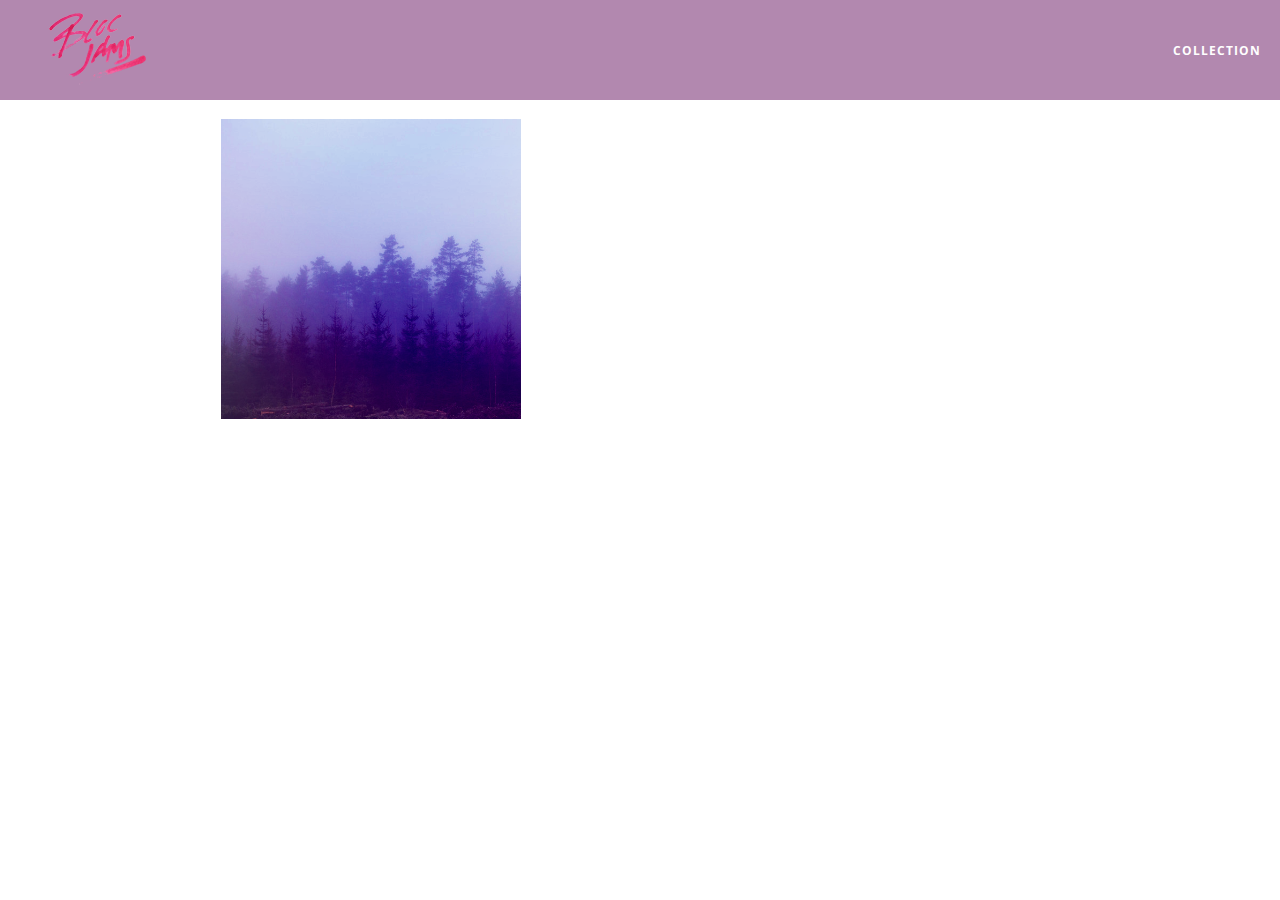
==== album.html @ cb4e63d9 "checkpoint 2.10 completed" ====
<!DOCTYPE html>
<html>

<head>
  <title>Bloc Jams</title>
  <meta name="viewport" content="width=device-width, initial-scale=1">
  <link rel="stylesheet" type="text/css" href="http://fonts.googleapis.com/css?family=Open+Sans:400,800,600,700,300">
  <link rel="stylesheet" type="text/css" href="http://code.ionicframework.com/ionicons/2.0.1/css/ionicons.min.css">
  <link rel="stylesheet" type="text/css" href="styles/normalize.css">
  <link rel="stylesheet" type="text/css" href="styles/main.css">
  <link rel="stylesheet" type="text/css" href="styles/album.css">
</head>

<body class="album">
  <nav class="navbar">
    <!-- nav bar -->
    <a href="index.html" class="logo">
      <img src="assets/images/bloc_jams_logo.png" alt="bloc jams logo">
    </a>
    <div class="links-container">
      <a href="collection.html" class="navbar-link">collection</a>
    </div>
  </nav>
  <main class="album-view container narrow">
    <section class="clearfix">
      <div class="column half">
        <img src="assets/images/album_covers/01.png" class="album-cover-art">
      </div>
      <div class="album-view-details column half">
        <h2 class="album-view-title">The Colors</h2>
        <h3 class="album-view-artist">Pablo Picasso</h3>
        <h5 class="album-view-release-info">1909 Spanish Records</h5>
      </div>
    </section>
    <table class="album-view-song-list">
      <tr class="album-view-song-item">
        <td class="song-item-number">1</td>
        <td class="song-item-title">Blue</td>
        <td class="song-item-duration">X:XX</td>
      </tr>
      <tr class="album-view-song-item">
        <td class="song-item-number">2</td>
        <td class="song-item-title">Red</td>
        <td class="song-item-duration">X:XX</td>
      </tr>
      <tr class="album-view-song-item">
        <td class="song-item-number">3</td>
        <td class="song-item-title">Green</td>
        <td class="song-item-duration">X:XX</td>
      </tr>
      <tr class="album-view-song-item">
        <td class="song-item-number">4</td>
        <td class="song-item-title">Purple</td>
        <td class="song-item-duration">X:XX</td>
      </tr>
      <tr class="album-view-song-item">
        <td class="song-item-number">5</td>
        <td class="song-item-title">Black</td>
        <td class="song-item-duration">X:XX</td>
      </tr>
    </table>
  </main>
</body>

</html>
---- styles/main.css ----
*, *::before, *::after {
     -moz-box-sizing: border-box;
     -webkit-box-sizing: border-box;
     box-sizing: border-box;
 }

html {
     height: 100%; /* makes sure our HTML takes up 100% of the browser window */
     font-size: 100%;
 }
 
 body {
     font-family: 'Open Sans'; /* sets our font to the "Open Sans" typeface */
     color: white;             /* sets the text color to white */
     min-height: 100%;         /* says the height of the body must be, at minimum, 100% of the window */
 }

 .navbar {
     position: relative;
     padding: 0.5rem;
     background-color: rgba(101,18,95,0.5);
     z-index: 1;
 }
 
 .navbar .logo {
     position: relative; /* positioning will be explained in a resource */
     left: 2rem;
     cursor: pointer;
 }

.navbar .links-container {
    display: table;
    position: absolute;
    top: 0;
    right: 0;
    height: 100px;
    color: white;
    text-decoration: none;
}

.links-container .navbar-link {
    display: table-cell;
    position: relative;
    height: 100%;
    padding-right: 1rem;
    padding-left: 1rem;
    vertical-align: middle;
    color:white;
    font-size: 0.625rem;
    letter-spacing: 0.05rem;
    font-weight: 700;
    text-transform: uppercase;
    text-decoration: none;
    cursor: pointer;
}

.links-container .navbar-link:hover {
    color: rgb(233,50,117);
}

.links-container .navbar-link:active {
    background-color: white;
    color: rgb(233,50,117);
}
 
@media (min-width: 640px) {
    html {font-size: 112%;}
    
     .column {
         float: left;
         padding-left: 1rem;
         padding-right: 1rem;
     }    
     .column.full { width: 100%; }
     .column.two-thirds { width: 66.7%; }
     .column.half { width: 50%; }
     .column.third { width: 33.3%; }
     .column.fourth { width: 25%; }
     .column.flow-opposite { float: right; }      
}

@media (min-width: 1024px) {
    html {font-size: 120%;}
}

 .container {
     margin: 0 auto;
     max-width: 64rem;
 }
    
.clearfix::before,
.clearfix::after {
   content: " ";
   display: table;
}

.clearfix::after {
   clear: both;
}

 .container.narrow {
     max-width: 56rem;
 }
---- styles/album.css ----
body.album {
   background-image: url(../assets/images/blurred_backgrounds/blur_bg_3.jpg);
   background-repeat: no-repeat;
   background-attachment: fixed;
   background-position: center center;
   background-size: cover;
 }
 .album-cover-art {
   position: relative;
   left: 20%;
   margin-top: 1rem;
   width: 60%;
 }
 .album-view-details {
   position: relative;
   top: 1.5rem;
   padding: 1rem;
 }
 .album-view-details .album-view-title {
   font-weight: 300;
   font-size: 2rem;
 }
 .album-view-details .album-view-artist {
   font-weight: 300;
   font-size: 1.5rem;
 }
 .album-view-details .album-view-release-info {
   font-weight: 300;
   font-size: 0.75rem;
 }
 .album-view-song-list {
   width: 90%;
   margin: 1.5rem auto;
   font-weight: 300;
   font-size: 0.75em;
   border-collapse: collapse;
 }
 .album-view-song-item {
   height: 3rem;
   /* #1 */
   border-bottom: 1px solid rgba(255, 255, 255, 0.5);
 }
 .song-item-number {
   width: 5%;
 }
 .song-item-title {
   width: 85%;
 }
 .song-item-duration {
   width: 5%;
 }
 @media (max-width: 640px) and (min-width: 320px) {
   .album-view-details {
     text-align: center;
   }
   .album-view-title {
     margin-top: 0;
   }
 }
 @media (max-width: 1024px) and (min-width: 320px) {
   .album-view-song-list {
     position: relative;
     top: 1rem;
     width: 80%;
     margin: auto;
   }
 }
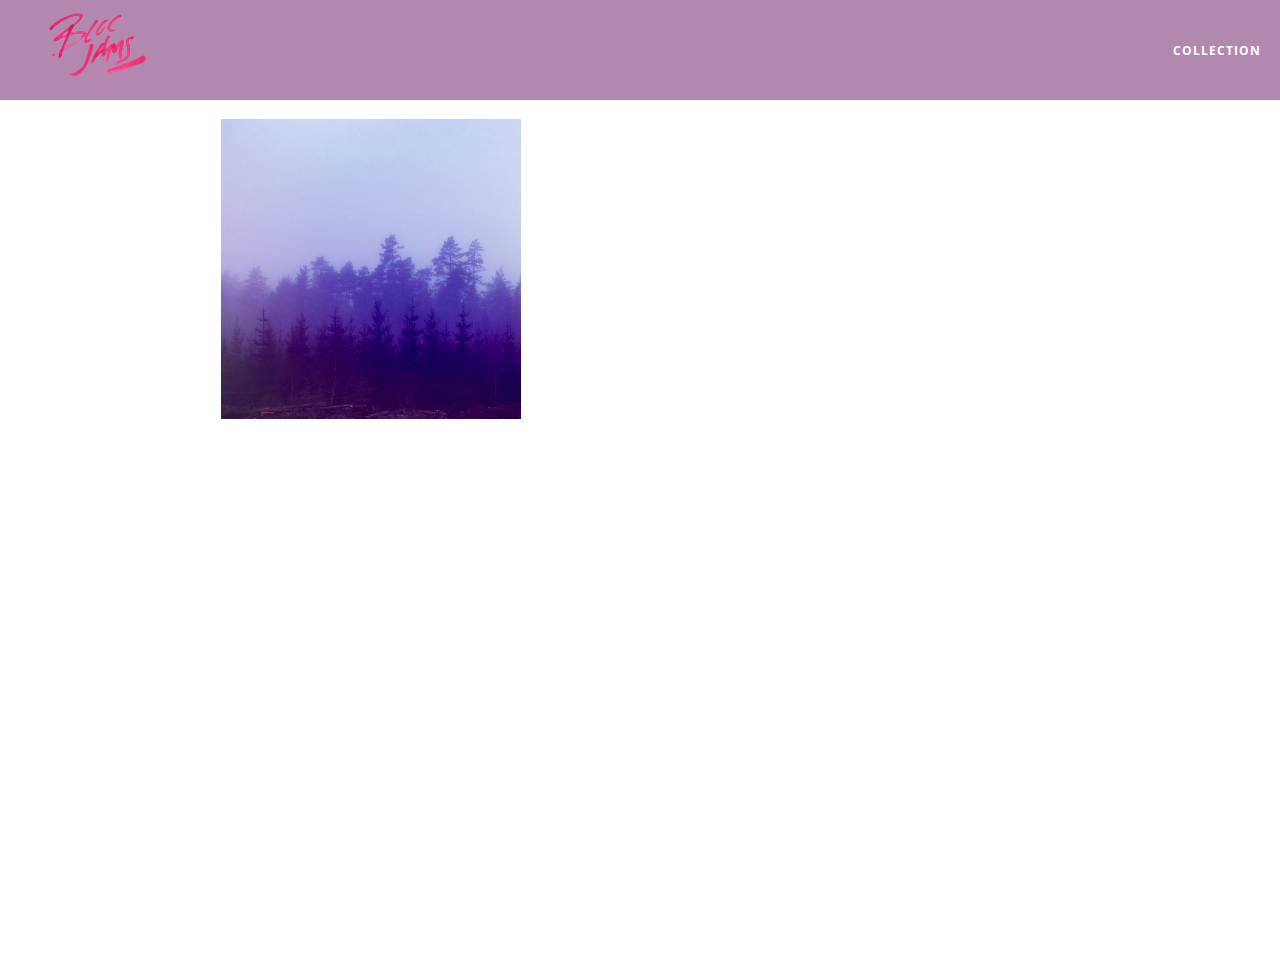
==== commit df6531c3: "checkpoint-2.15 completed" ====
--- a/album.html
+++ b/album.html
@@ -9,6 +9,7 @@
   <link rel="stylesheet" type="text/css" href="styles/normalize.css">
   <link rel="stylesheet" type="text/css" href="styles/main.css">
   <link rel="stylesheet" type="text/css" href="styles/album.css">
+  <link rel="stylesheet" type="text/css" href="styles/player_bar.css">
 </head>
 
 <body class="album">
@@ -33,33 +34,44 @@
       </div>
     </section>
     <table class="album-view-song-list">
-      <tr class="album-view-song-item">
-        <td class="song-item-number">1</td>
-        <td class="song-item-title">Blue</td>
-        <td class="song-item-duration">X:XX</td>
-      </tr>
-      <tr class="album-view-song-item">
-        <td class="song-item-number">2</td>
-        <td class="song-item-title">Red</td>
-        <td class="song-item-duration">X:XX</td>
-      </tr>
-      <tr class="album-view-song-item">
-        <td class="song-item-number">3</td>
-        <td class="song-item-title">Green</td>
-        <td class="song-item-duration">X:XX</td>
-      </tr>
-      <tr class="album-view-song-item">
-        <td class="song-item-number">4</td>
-        <td class="song-item-title">Purple</td>
-        <td class="song-item-duration">X:XX</td>
-      </tr>
-      <tr class="album-view-song-item">
-        <td class="song-item-number">5</td>
-        <td class="song-item-title">Black</td>
-        <td class="song-item-duration">X:XX</td>
-      </tr>
     </table>
   </main>
+  <section class="player-bar">
+    <div class="container">
+      <div class="control-group main-controls">
+        <a class="previous">
+          <span class="ion-skip-backward"></span>
+        </a>
+        <a class="play-pause">
+          <span class="ion-play"></span>
+        </a>
+        <a class="next">
+          <span class="ion-skip-forward"></span>
+        </a>
+      </div>
+      <div class="control-group currently-playing">
+        <h2 class="song-name">My dumb song</h2>
+        <h2 class="artist-song-mobile">My dumb song - Fallout Boy</h2>
+        <div class="seek-control">
+          <div class="seek-bar">
+            <div class="fill"></div>
+            <div class="thumb"></div>
+          </div>
+          <div class="current-time">2:30</div>
+          <div class="total-time">4:45</div>
+        </div>
+        <h3 class="artist-name">Fallout Boy</h3>        
+      </div>
+      <div class="control-group volume">
+        <span class="ion-volume-high icon"></span>
+        <div class="seek-bar">
+          <div class="fill"></div>
+          <div class="thumb"></div>
+        </div>
+      </div>
+    </div>
+  </section>
+  <script src="scripts/album.js"></script>
 </body>
 
 </html>
--- a/styles/album.css
+++ b/styles/album.css
@@ -4,6 +4,8 @@
    background-attachment: fixed;
    background-position: center center;
    background-size: cover;
+   padding-bottom: 200px;
+
  }
  .album-cover-art {
    position: relative;
@@ -42,6 +44,7 @@
  }
  .song-item-number {
    width: 5%;
+   min-width: 30px;
  }
  .song-item-title {
    width: 85%;
@@ -65,3 +68,22 @@
      margin: auto;
    }
  }
+ .album-song-button {
+   text-align: center;
+   font-size: 14px;
+   background-color: white;
+   color: rgb(210, 40, 123);
+   border-radius: 50% 50%;
+   display: inline-block;
+   width: 28px;
+   height: 28px;
+ }
+ .album-song-button:hover {
+   cursor: pointer;
+   color: white;
+   background-color: rgb(210, 40, 123);
+ }
+ .album-song-button span {
+   line-height: 28px;
+ }
+
--- a/styles/player_bar.css
+++ b/styles/player_bar.css
@@ -0,0 +1,158 @@
+.player-bar {
+  position: fixed;
+  bottom: 0;
+  left: 0;
+  right: 0;
+  height: 200px;
+  background-color: rgba(255, 255, 255, 0.3);
+  z-index: 100;
+}
+.player-bar a,
+.player-bar a:hover {
+  color: white;
+  cursor: pointer;
+  text-decoration: none;
+}
+.player-bar .container {
+  display: table;
+  padding: 0;
+  width: 90%;
+  min-height: 100%;
+}
+.player-bar .control-group {
+  display: table-cell;
+  vertical-align: middle;
+}
+.player-bar .main-controls {
+  width: 25%;
+  text-align: left;
+  padding-right: 1rem;
+}
+.player-bar .currently-playing {
+  width: 50%;
+  text-align: center;
+  position: relative;
+}
+.player-bar .volume {
+  width: 25%;
+  text-align: right;
+}
+.player-bar .volume .icon {
+  font-size: 1.1rem;
+  display: inline-block;
+  vertical-align: middle;
+}
+.player-bar .volume .seek-bar {
+  display: inline-block;
+  width: 5.75rem;
+  vertical-align: middle;
+}
+
+.player-bar a {
+  font-size: 1.1rem;
+  vertical-align: middle;
+}
+.player-bar .currently-playing .song-name,
+.player-bar .currently-playing .artist-name,
+.player-bar .currently-playing .artist-song-mobile {
+  text-align: center;
+  font-size: 0.75rem;
+  margin: 0;
+  position: absolute;
+  width: 100%;
+  font-weight: 300;
+}
+.player-bar .currently-playing .song-name,
+.player-bar .currently-playing .artist-song-mobile {
+  top: 1.1rem;
+}
+.player-bar .currently-playing .artist-name {
+  bottom: 1.1rem;
+}
+.player-bar .currently-playing .artist-song-mobile {
+  display: none;
+}
+.seek-control {
+  position: relative;
+  font-size: 0.8rem;
+}
+.seek-control .current-time {
+  position: absolute;
+  top: 0.5rem;
+}
+.seek-control .total-time {
+  position: absolute;
+  right: 0;
+  top: 0.5rem;
+}
+.seek-bar {
+  height: 0.25rem;
+  background-color: rgba(255, 255, 255, 0.3);
+  border-radius: 2px;
+  position: relative;
+  cursor: pointer;
+}
+.seek-bar .fill {
+  background-color: white;
+  width: 36%;
+  height: 0.25rem;
+  border-radius: 2px;
+}
+.seek-bar .thumb {
+  position: absolute;
+  height: 0.5rem;
+  width: 0.5rem;
+  background-color: white;
+  left: 36%;
+  top: 50%;
+  margin-left: -0.25rem;
+  margin-top: -0.25rem;
+  border-radius: 50%;
+  cursor: pointer;
+  -webkit-transition: all 100ms ease-in-out;
+  -moz-transition: all 100ms ease-in-out;
+  transition: all 100ms ease-in-out;
+}
+.seek-bar:hover .thumb {
+  width: 1.1rem;
+  height: 1.1rem;
+  margin-top: -0.5rem;
+  margin-left: -0.5rem;
+}
+.player-bar .main-controls .previous {
+  margin-right: 16.5%;
+}
+.player-bar .main-controls .play-pause {
+  margin-right: 15%;
+  font-size: 1.6rem;
+}
+
+@media (max-width: 640px) {
+  .player-bar {
+    padding: 1rem;
+    background-color: rgba(0, 0, 0, 0.6);
+  }
+  .player-bar .main-controls,
+  .player-bar .currently-playing,
+  .player-bar .volume {
+    display: block;
+    margin: 0 auto;
+    padding: 0;
+    width: 100%;
+    text-align: center;
+  }
+  .player-bar .main-controls,
+  .player-bar .volume {
+    min-height: 3.5rem;
+  }
+  .player-bar .currently-playing {
+    min-height: 2.5rem;
+  }
+  .player-bar .artist-name,
+  .player-bar .song-name {
+    display: none;
+  }
+  .player-bar .currently-playing .artist-song-mobile {
+    display: block;
+  }
+}